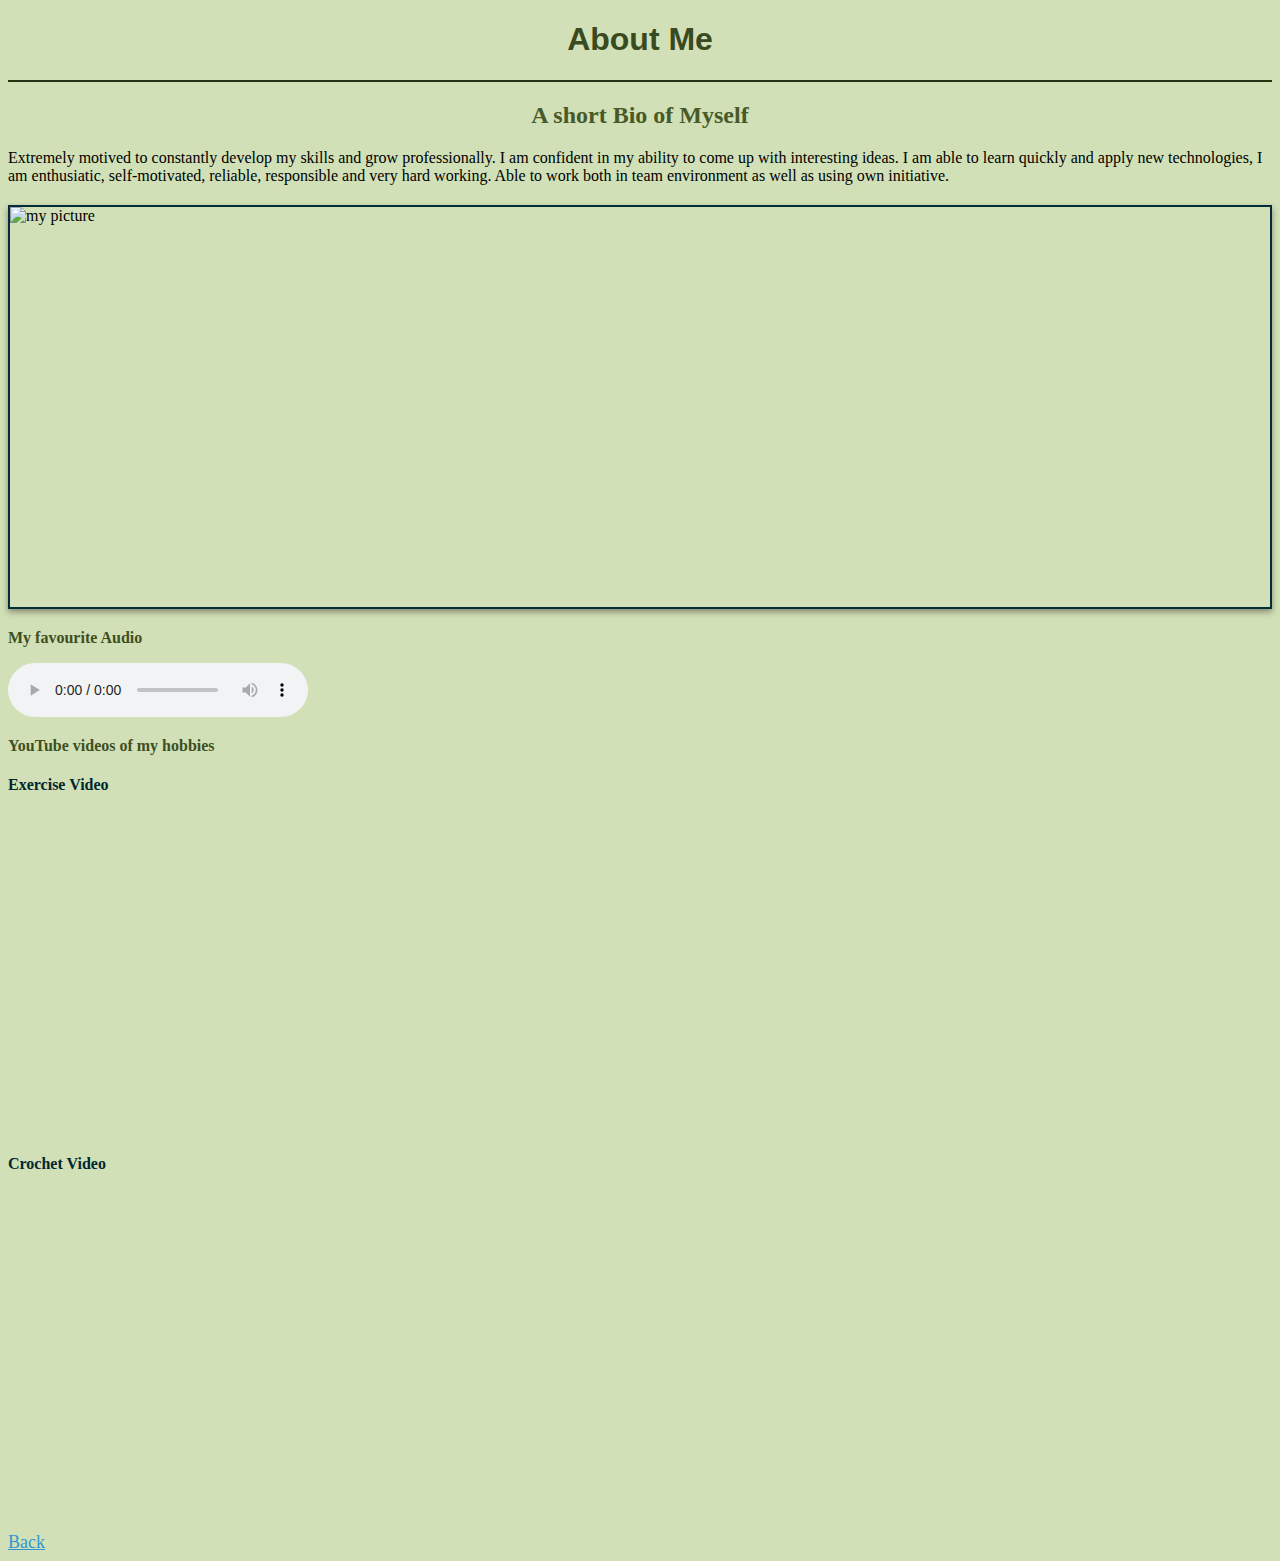
==== aboutme.html @ 25a15fd2 "Add files via upload" ====
<!DOCTYPE html>
<html lang ="en">
    <head>
        <meta charset="UFT-8">
        <title>Details about me </title>
    </head>
    <link rel="stylesheet" href="style.css">
    <body>
        <h1>About Me</h1>
        <hr>
        <h2>A short Bio of Myself</h2>
        <p>Extremely motived to constantly develop my skills and grow professionally. I am confident in my ability to come up with interesting ideas. I am able to learn quickly and apply new technologies, I am enthusiatic, self-motivated, reliable, responsible and very hard working. Able to work both in team environment as well as using own initiative.</p>
        <img src="C:\Users\HP\OneDrive - Polytechnics Mauritius Ltd\index1.html\images\IMG_20200109_053649_326[61].jpg"alt="my picture" widhth="800" height="400">
        <h3>My favourite Audio</h3>
        <audio src="C:\Users\HP\OneDrive - Polytechnics Mauritius Ltd\index1.html\Audio\Damian _Jr. Gong_ Marley - Affairs Of The Heart (Closed-Captioned).mp3"controls></audio>
        <h3>YouTube videos of my hobbies</h3>
        <h4>Exercise Video</h4>
        <iframe width="560" height="315" src="https://www.youtube.com/embed/1kOalwKttKo?controls=0&ampstart=1" title="YouTube video player" frameborder="0" allow="accelerometer; autoplay; 
        clipboard-write; encrypted-media; gyroscope; picture-in-picture; web-share" allowfullscreen></iframe>
        <h4>Crochet Video</h4>
        <iframe width="560" height="315" src="https://www.youtube.com/embed/Ka0UH-S4n54?controls=0&ampstart=8" title="YouTube video player" frameborder="0" allow="accelerometer; autoplay;
         clipboard-write; encrypted-media; gyroscope; picture-in-picture; web-share" allowfullscreen></iframe>
         <br>
         <br>
         <a href="./index.html">Back</a>
    </body>
</html>
---- style.css ----
body{
            background-color:#d1e0b7;
        }
         h1{
            font-family:'Impact', sans-serif;
            font-style:Bold;
            text-align: center;
            color: #3a4a1f;
        }

        h2 {
            text-align: center;
            color: #485a27;
        }

        hr {
            border: 1px solid #283316;
        }

        a {
            font-size: large;
            font-style:Bold;
            color: #3196d1;
            text-decoration: underline;
        }

        h3 {
            font-size: medium;
            color: #3f4f22;
        }
        h4{font-size: medium;
        color: #012831;}

        img {
            display: block;
            margin: 20px auto;
            border: 2px solid #032d3a;
            box-shadow: 0px 3px 6px rgba(20, 10, 15, 0.4);    
        }
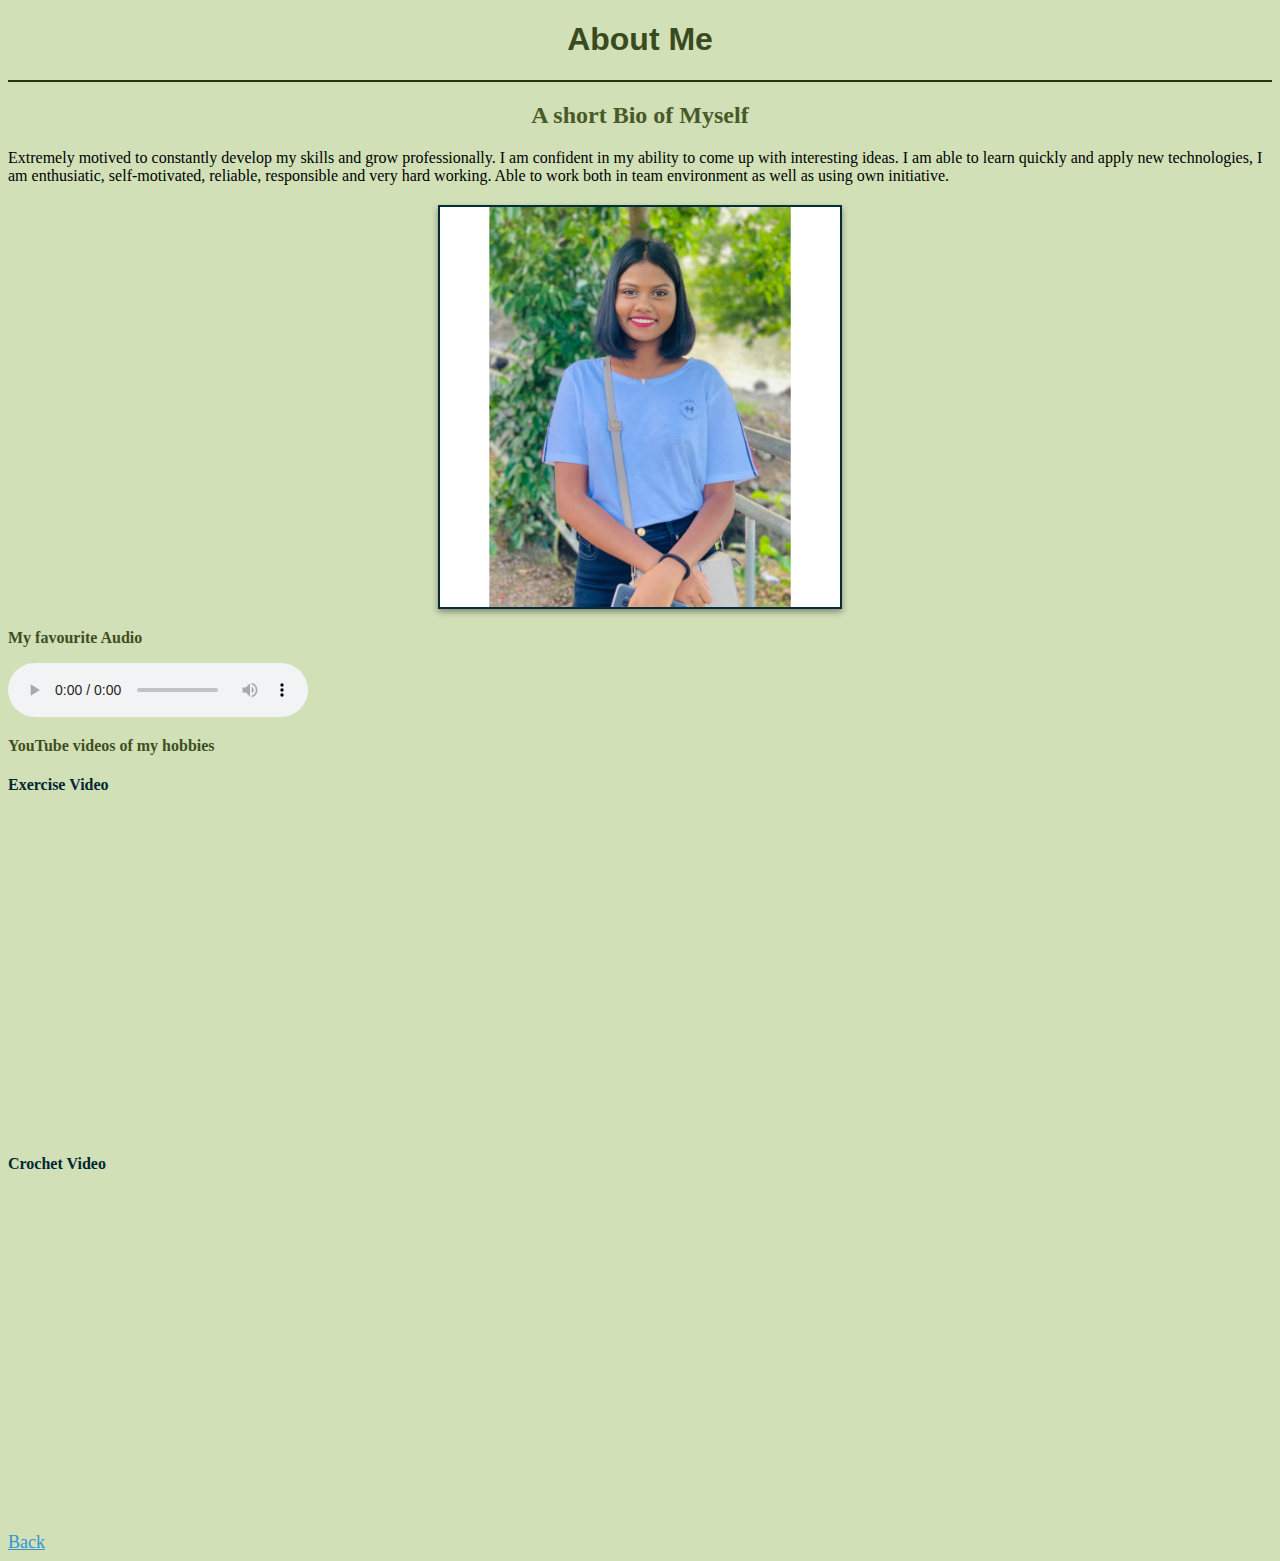
==== commit b9b68163: "Update aboutme.html" ====
--- a/aboutme.html
+++ b/aboutme.html
@@ -10,7 +10,7 @@
         <hr>
         <h2>A short Bio of Myself</h2>
         <p>Extremely motived to constantly develop my skills and grow professionally. I am confident in my ability to come up with interesting ideas. I am able to learn quickly and apply new technologies, I am enthusiatic, self-motivated, reliable, responsible and very hard working. Able to work both in team environment as well as using own initiative.</p>
-        <img src="C:\Users\HP\OneDrive - Polytechnics Mauritius Ltd\index1.html\images\IMG_20200109_053649_326[61].jpg"alt="my picture" widhth="800" height="400">
+        <img src="./IMG_20200109_053649_326[61].jpg"alt="my picture" widhth="800" height="400">
         <h3>My favourite Audio</h3>
         <audio src="C:\Users\HP\OneDrive - Polytechnics Mauritius Ltd\index1.html\Audio\Damian _Jr. Gong_ Marley - Affairs Of The Heart (Closed-Captioned).mp3"controls></audio>
         <h3>YouTube videos of my hobbies</h3>
@@ -24,4 +24,4 @@
          <br>
          <a href="./index.html">Back</a>
     </body>
-</html>+</html>
